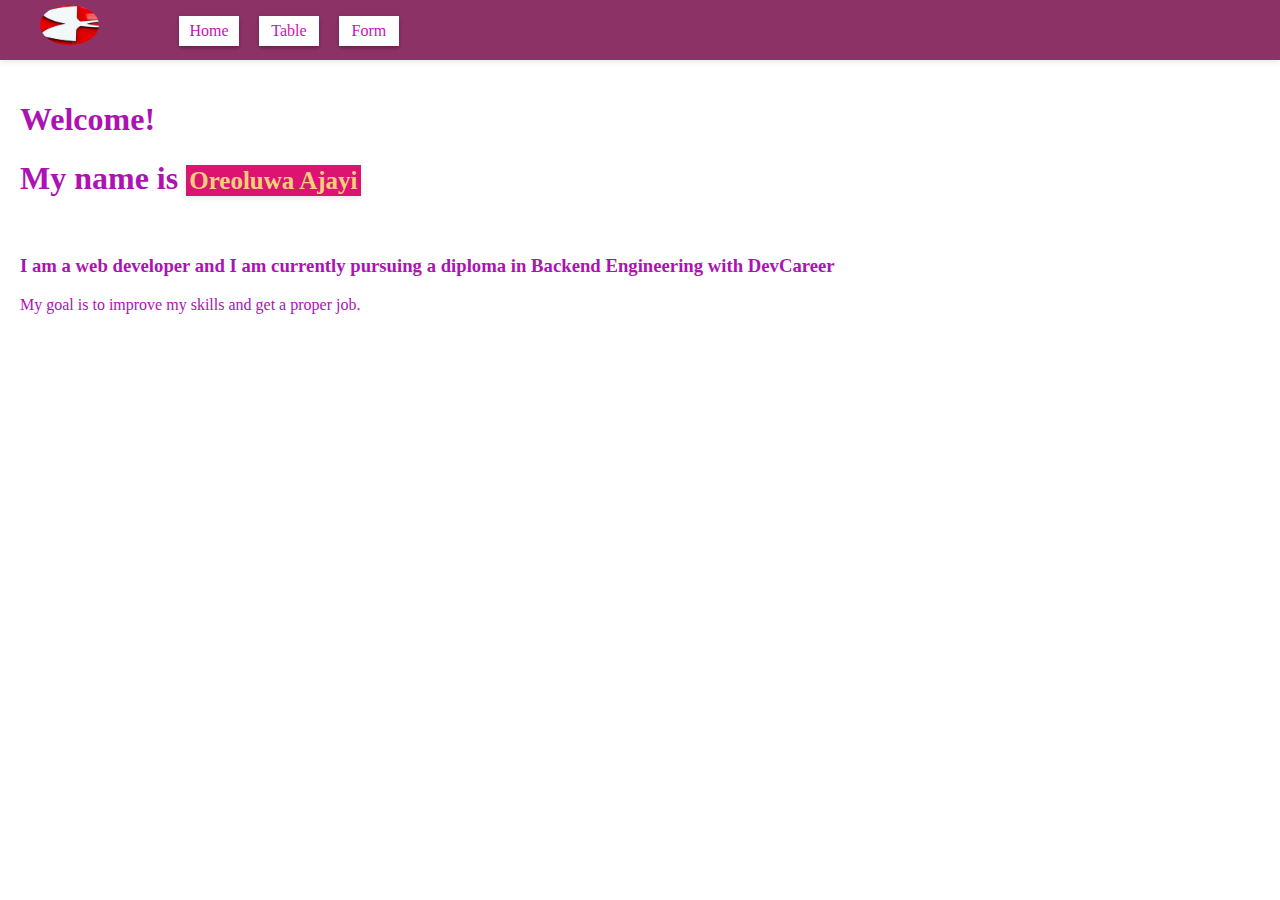
==== index.html @ a46e3195 "First commit" ====
<!DOCTYPE html>
<html lang="en">
<head>
   <meta charset="UTF-8">
   <meta http-equiv="X-UA-Compatible" content="IE=edge">
   <meta name="viewport" content="width=device-width, initial-scale=1.0">
   <title>DevCareer | First Task</title>
   <link rel="stylesheet" href="style.css">
</head>
<body>
   <nav>
      <img src="/img/logo.jpg" alt="">
      <ul>
         <li><a href="#">Home</a></li>
         <li><a href="#">Table</a></li>
         <li><a href="#">Form</a></li>
      </ul>
   </nav>
   <main>
      <h1>Welcome!</h1>
      <h1>My name is <span><b>Oreoluwa Ajayi</b></span></h1><br>
      <h3>I am a web developer and I am currently pursuing a diploma in Backend Engineering with DevCareer</h3>
      <p>My goal is to improve my skills and get a proper job.</p>
   </main>
</body>
</html>
---- style.css ----
body{
   padding: 0;
   margin: 0;
   box-sizing: border-box;
   color: #ad12b3;
}
img{
   padding: 5px 40px;
   border-radius: 50%;
   height: 40px;
}
nav{
   background: rgb(141, 50, 103);
   box-shadow: 0px 2px 6px rgba(179, 174, 174, 0.3);
   height: 60px;
   display: flex;
   text-align: center;
}

ul{
   display: flex;
   gap: 20px;
   list-style: none;
}

a{
   text-decoration: none;
   color: #c910ba;
}
li{
   background: white;
   height: 30px;
   width: 60px;
   box-shadow: 0px 2px 4px rgba(0, 0, 0, 0.3);
   display: flex;
   align-items: center;
   justify-content: center;
}
span{
   background: rgb(220, 20, 113);
   color: rgb(250, 206, 126);
   padding: 2px 3px;
   font-size: 25px;
   box-shadow: 0px 2px 6px rgba(179, 174, 174, 0.3);
}
main{
   padding: 20px;
}
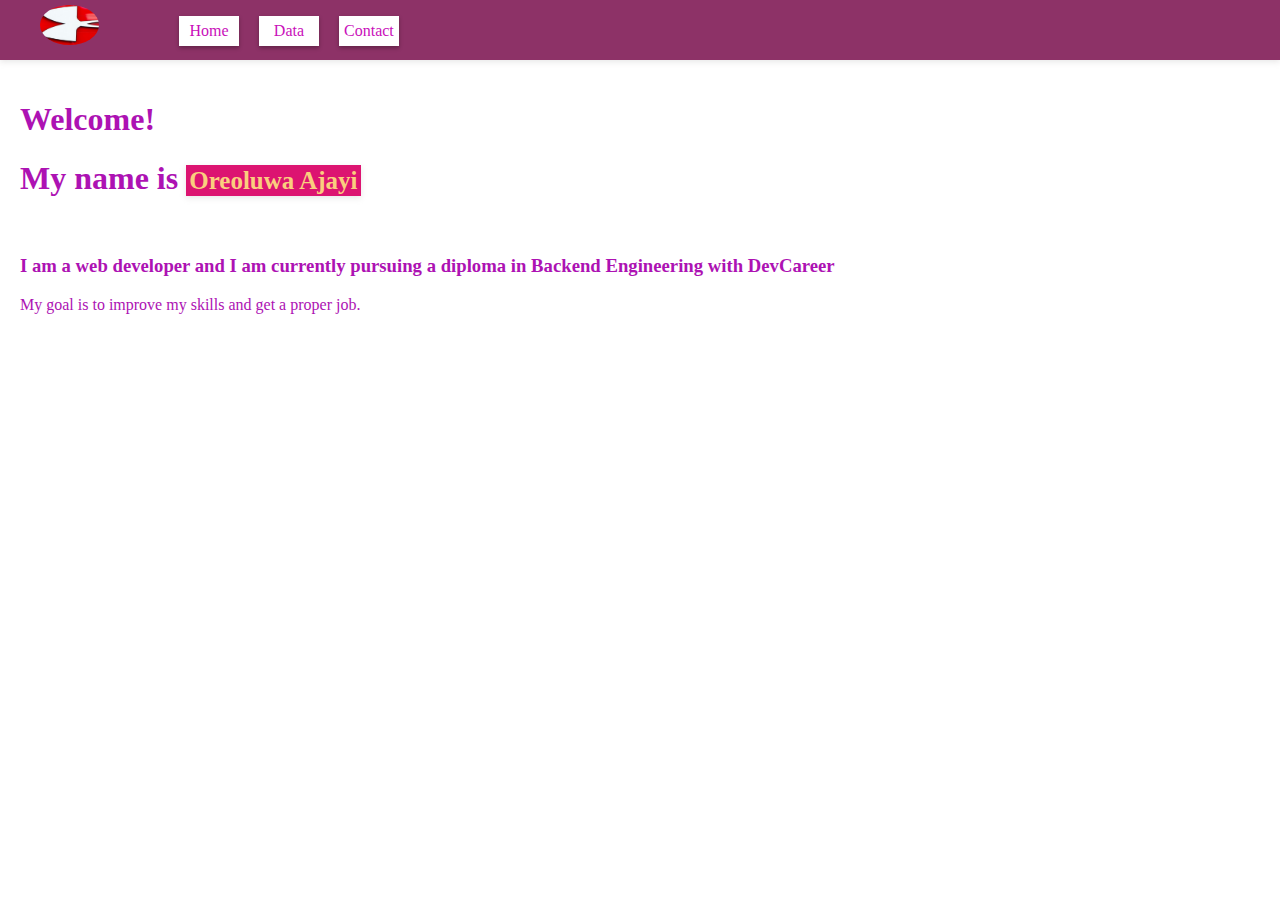
==== commit b2a02045: "Form page" ====
--- a/index.html
+++ b/index.html
@@ -12,8 +12,8 @@
       <img src="/img/logo.jpg" alt="">
       <ul>
          <li><a href="#">Home</a></li>
-         <li><a href="#">Table</a></li>
-         <li><a href="#">Form</a></li>
+         <li><a href="#">Data</a></li>
+         <li><a href="#">Contact</a></li>
       </ul>
    </nav>
    <main>
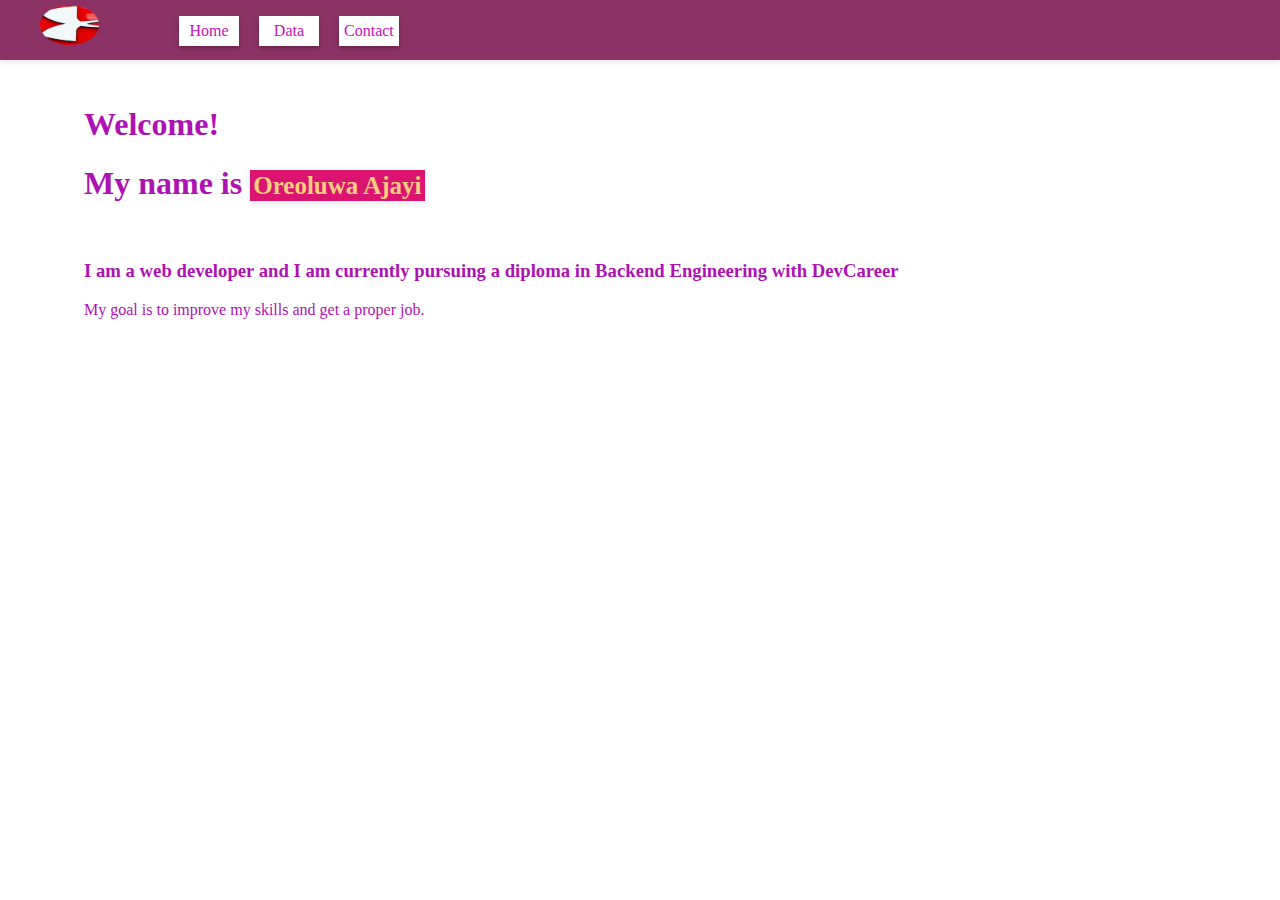
==== commit 5cd20118: "Data page" ====
--- a/index.html
+++ b/index.html
@@ -12,8 +12,8 @@
       <img src="/img/logo.jpg" alt="">
       <ul>
          <li><a href="#">Home</a></li>
-         <li><a href="#">Data</a></li>
-         <li><a href="#">Contact</a></li>
+         <li><a href="/table.html">Data</a></li>
+         <li><a href="/form.html">Contact</a></li>
       </ul>
    </nav>
    <main>
--- a/style.css
+++ b/style.css
@@ -8,6 +8,7 @@
    padding: 5px 40px;
    border-radius: 50%;
    height: 40px;
+   cursor: pointer;
 }
 nav{
    background: rgb(141, 50, 103);
@@ -26,6 +27,10 @@
 a{
    text-decoration: none;
    color: #c910ba;
+   cursor: pointer;
+}
+a:hover{
+   font-size: 18px;
 }
 li{
    background: white;
@@ -36,6 +41,9 @@
    align-items: center;
    justify-content: center;
 }
+li:hover{
+   width: 80px;
+}
 span{
    background: rgb(220, 20, 113);
    color: rgb(250, 206, 126);
@@ -45,4 +53,55 @@
 }
 main{
    padding: 20px;
+   margin: 5px 5%;
+}
+
+/* Form styles */
+
+form{
+   display: flex;
+   flex-direction: column;
+   gap: 20px;
+   padding: 20px;
+}
+input{
+   padding: 10px 20px;
+   width: 200px;
+   border: 0;
+   outline: 0;
+   background: #f5a6ee;
+}
+textarea::placeholder{
+   color: #c910ba;
+}
+select{
+   width: 70px;
+   color: #c910ba;
+   text-align: center;
+}
+textarea{
+   font-size: 16px;
+   padding: 5px;
+   height: 150px;
+   
+}
+button{
+   margin-top: 30px;
+   width: 300px;
+   background: #ad12b3;
+   border: 0;
+   outline: 0;
+   font-size: 20px;
+   color: white;
+   padding: 10px;
+   cursor: pointer;
+}
+
+
+/* Table styles */
+
+table, tr, td, th {
+   border: 1px solid rgb(139, 12, 133);
+   width: 50%;
+   padding: 5px;
 }